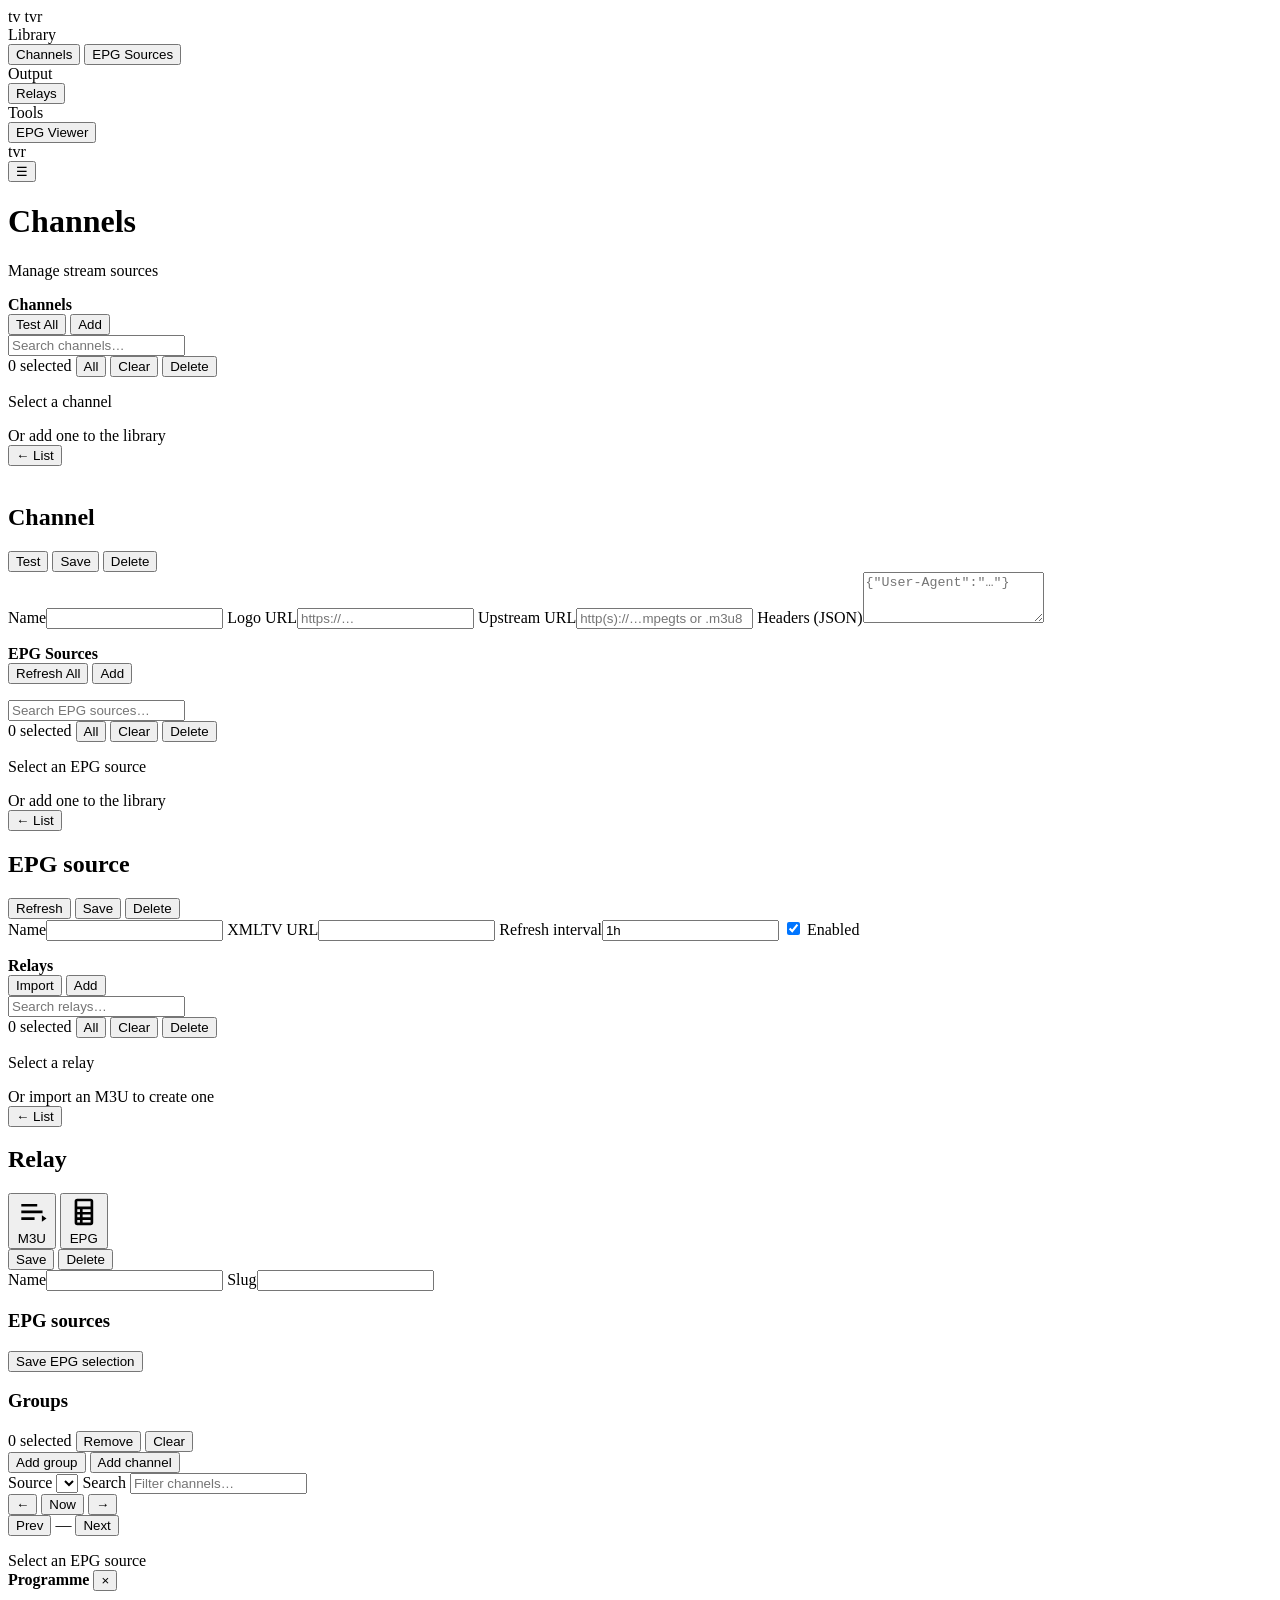
==== web/index.html @ 63063b4b "first working" ====
<!DOCTYPE html>
<html lang="en">
<head>
  <meta charset="UTF-8" />
  <meta name="viewport" content="width=device-width, initial-scale=1" />
  <title>tvr</title>
  <link rel="stylesheet" href="/assets/style.css" />
</head>
<body>
  <div id="toasts" class="toasts" aria-live="polite" aria-relevant="additions"></div>

  <div class="app">
    <aside class="sidebar" id="sidebar">
      <div class="sidebar-brand">
        <span class="brand-mark">tv</span>
        <span class="brand-name">tvr</span>
      </div>
      <nav class="sidebar-nav">
        <div class="nav-group">
          <div class="nav-label">Library</div>
          <button type="button" class="nav-item active" data-tab="channels">Channels</button>
          <button type="button" class="nav-item" data-tab="epgs">EPG Sources</button>
        </div>
        <div class="nav-group">
          <div class="nav-label">Output</div>
          <button type="button" class="nav-item" data-tab="relays">Relays</button>
        </div>
        <div class="nav-group">
          <div class="nav-label">Tools</div>
          <button type="button" class="nav-item" data-tab="epg-viewer">EPG Viewer</button>
        </div>
      </nav>
      <div class="sidebar-foot muted" id="sidebar-version">tvr</div>
    </aside>

    <div class="shell">
      <header class="topbar">
        <button type="button" class="icon-btn" id="sidebar-toggle" aria-label="Menu">☰</button>
        <div class="topbar-text">
          <h1 id="page-title">Channels</h1>
          <p class="muted" id="page-desc">Manage stream sources</p>
        </div>
      </header>

      <main>
        <!-- Channels: master-detail -->
        <section id="tab-channels" class="tab-panel active">
          <div class="md">
            <aside class="master">
              <div class="master-head">
                <div class="master-title-row">
                  <strong id="channel-count">Channels</strong>
                  <div class="row">
                    <button type="button" id="btn-test-all-channels">Test All</button>
                    <button type="button" class="primary" id="btn-new-channel">Add</button>
                  </div>
                </div>
                <input id="channel-search" type="search" placeholder="Search channels…" />
                <div class="bulk-bar hidden" id="channel-bulk">
                  <span class="bulk-count" id="channel-bulk-count">0 selected</span>
                  <button type="button" class="ghost" id="btn-channel-select-all">All</button>
                  <button type="button" class="ghost" id="btn-clear-channels">Clear</button>
                  <button type="button" class="danger" id="btn-del-channels">Delete</button>
                </div>
              </div>
              <div class="master-list" id="channel-list"></div>
            </aside>
            <section class="detail" id="channel-detail">
              <div class="detail-empty" id="channel-detail-empty">
                <p>Select a channel</p>
                <span class="muted">Or add one to the library</span>
              </div>
              <div class="detail-body hidden" id="channel-detail-body">
                <div class="detail-head">
                  <div class="detail-title-wrap detail-title-with-logo">
                    <button type="button" class="ghost back-btn" data-back="channels">← List</button>
                    <div class="detail-title-row">
                      <img id="channel-detail-logo" class="thumb lg hidden" alt="" />
                      <span id="channel-detail-logo-fallback" class="thumb lg placeholder" aria-hidden="true"></span>
                      <h2 id="channel-detail-title">Channel</h2>
                    </div>
                  </div>
                  <div class="row detail-actions">
                    <button type="button" id="btn-test-channel">Test</button>
                    <button type="submit" class="primary" id="channel-save" form="channel-form">Save</button>
                    <button type="button" class="danger" id="btn-del-channel">Delete</button>
                  </div>
                </div>
                <form id="channel-form" class="detail-form">
                  <input type="hidden" id="channel-id" />
                  <label>Name<input id="channel-name" required /></label>
                  <label>Logo URL<input id="channel-logo" placeholder="https://…" /></label>
                  <label>Upstream URL<input id="channel-url" required placeholder="http(s)://…mpegts or .m3u8" /></label>
                  <label>Headers (JSON)<textarea id="channel-headers" rows="3" placeholder='{"User-Agent":"…"}'></textarea></label>
                  <p class="muted" id="channel-meta"></p>
                  <p id="channel-error" class="error"></p>
                </form>
              </div>
            </section>
          </div>
        </section>

        <!-- EPGs: master-detail -->
        <section id="tab-epgs" class="tab-panel">
          <div class="md">
            <aside class="master">
              <div class="master-head">
                <div class="master-title-row">
                  <strong id="epg-count">EPG Sources</strong>
                  <div class="row">
                    <button type="button" id="btn-refresh-epg">Refresh All</button>
                    <button type="button" class="primary" id="btn-new-epg">Add</button>
                  </div>
                </div>
                <p class="muted status-line" id="epg-status"></p>
                <input id="epg-search" type="search" placeholder="Search EPG sources…" />
                <div class="bulk-bar hidden" id="epg-bulk">
                  <span class="bulk-count" id="epg-bulk-count">0 selected</span>
                  <button type="button" class="ghost" id="btn-epg-select-all">All</button>
                  <button type="button" class="ghost" id="btn-clear-epgs">Clear</button>
                  <button type="button" class="danger" id="btn-del-epgs">Delete</button>
                </div>
              </div>
              <div class="master-list" id="epg-list"></div>
            </aside>
            <section class="detail" id="epg-detail">
              <div class="detail-empty" id="epg-detail-empty">
                <p>Select an EPG source</p>
                <span class="muted">Or add one to the library</span>
              </div>
              <div class="detail-body hidden" id="epg-detail-body">
                <div class="detail-head">
                  <div class="detail-title-wrap">
                    <button type="button" class="ghost back-btn" data-back="epgs">← List</button>
                    <h2 id="epg-detail-title">EPG source</h2>
                  </div>
                  <div class="row detail-actions">
                    <button type="button" id="btn-refresh-epg-one">Refresh</button>
                    <button type="submit" class="primary" id="epg-save" form="epg-form">Save</button>
                    <button type="button" class="danger" id="btn-del-epg">Delete</button>
                  </div>
                </div>
                <form id="epg-form" class="detail-form">
                  <input type="hidden" id="epg-id" />
                  <label>Name<input id="epg-name" required /></label>
                  <label>XMLTV URL<input id="epg-url" required /></label>
                  <label>Refresh interval<input id="epg-interval" value="1h" /></label>
                  <label class="checkbox"><input id="epg-enabled" type="checkbox" checked /> Enabled</label>
                  <p class="muted" id="epg-meta"></p>
                  <p id="epg-error" class="error"></p>
                </form>
              </div>
            </section>
          </div>
        </section>

        <!-- Relays: master-detail -->
        <section id="tab-relays" class="tab-panel">
          <div class="md">
            <aside class="master">
              <div class="master-head">
                <div class="master-title-row">
                  <strong id="relay-count">Relays</strong>
                  <div class="row">
                    <button type="button" id="btn-import-m3u">Import</button>
                    <button type="button" class="primary" id="btn-new-relay">Add</button>
                  </div>
                </div>
                <input id="relay-search" type="search" placeholder="Search relays…" />
                <div class="bulk-bar hidden" id="relay-bulk">
                  <span class="bulk-count" id="relay-bulk-count">0 selected</span>
                  <button type="button" class="ghost" id="btn-relay-select-all">All</button>
                  <button type="button" class="ghost" id="btn-clear-relays">Clear</button>
                  <button type="button" class="danger" id="btn-del-relays">Delete</button>
                </div>
              </div>
              <div class="master-list" id="relay-list"></div>
            </aside>
            <section class="detail" id="relay-detail">
              <div class="detail-empty" id="relay-detail-empty">
                <p>Select a relay</p>
                <span class="muted">Or import an M3U to create one</span>
              </div>
              <div class="detail-body hidden" id="relay-editor">
                <div class="detail-head">
                  <div>
                    <button type="button" class="ghost back-btn" data-back="relays">← List</button>
                    <h2 id="relay-editor-title">Relay</h2>
                    <div class="row link-row">
                      <button type="button" class="copy-btn" id="btn-copy-playlist" title="Copy M3U URL">
                        <svg class="btn-icon" viewBox="0 0 24 24" aria-hidden="true"><path fill="currentColor" d="M4 6h12v2H4V6zm0 5h16v2H4v-2zm0 5h10v2H4v-2zm15.5-1.5 3.5 2.5-3.5 2.5v-5z"/></svg>
                        M3U
                      </button>
                      <button type="button" class="copy-btn" id="btn-copy-epg" title="Copy EPG URL">
                        <svg class="btn-icon" viewBox="0 0 24 24" aria-hidden="true"><path fill="currentColor" d="M7 2h10a2 2 0 0 1 2 2v16a2 2 0 0 1-2 2H7a2 2 0 0 1-2-2V4a2 2 0 0 1 2-2zm0 2v4h10V4H7zm0 6v2h2v-2H7zm4 0v2h6v-2h-6zm-4 4v2h2v-2H7zm4 0v2h6v-2h-6zm-4 4v2h2v-2H7zm4 0v2h6v-2h-6z"/></svg>
                        EPG
                      </button>
                    </div>
                  </div>
                  <div class="row detail-actions">
                    <button type="button" class="primary" id="btn-save-relay">Save</button>
                    <button type="button" class="danger" id="btn-del-relay">Delete</button>
                  </div>
                </div>

                <div class="editor-grid">
                  <label>Name<input id="relay-name" /></label>
                  <label>Slug<input id="relay-slug" /></label>
                </div>

                <h3 class="section-title">EPG sources</h3>
                <div id="relay-epg-checks" class="checks"></div>
                <div class="row editor-actions">
                  <button type="button" id="btn-save-relay-epg">Save EPG selection</button>
                </div>

                <div class="lineup-head">
                  <h3 class="section-title">Groups</h3>
                  <div class="bulk-bar hidden" id="member-bulk">
                    <span class="bulk-count" id="member-bulk-count">0 selected</span>
                    <button type="button" class="danger" id="btn-del-members">Remove</button>
                    <button type="button" class="ghost" id="btn-clear-members">Clear</button>
                  </div>
                  <div class="row">
                    <button type="button" id="btn-add-group">Add group</button>
                    <button type="button" class="primary" id="btn-add-member">Add channel</button>
                  </div>
                </div>
                <div id="relay-lineup" class="lineup"></div>
              </div>
            </section>
          </div>
        </section>

        <!-- Tools: EPG Viewer -->
        <section id="tab-epg-viewer" class="tab-panel">
          <div class="viewer">
            <div class="viewer-toolbar">
              <label class="viewer-field">
                <span>Source</span>
                <select id="viewer-source"></select>
              </label>
              <label class="viewer-field grow">
                <span>Search</span>
                <input id="viewer-search" type="search" placeholder="Filter channels…" />
              </label>
              <div class="row viewer-nav">
                <button type="button" id="viewer-prev" title="Previous 6 hours">←</button>
                <button type="button" id="viewer-now">Now</button>
                <button type="button" id="viewer-next" title="Next 6 hours">→</button>
              </div>
              <div class="row viewer-page">
                <button type="button" id="viewer-page-prev">Prev</button>
                <span class="muted" id="viewer-page-label">—</span>
                <button type="button" id="viewer-page-next">Next</button>
              </div>
            </div>
            <p class="muted status-line" id="viewer-status"></p>
            <div class="viewer-body" id="viewer-body">
              <div class="empty-list">Select an EPG source</div>
            </div>
            <aside class="viewer-detail hidden" id="viewer-detail" tabindex="-1">
              <div class="viewer-detail-head">
                <strong id="viewer-detail-title">Programme</strong>
                <button type="button" class="ghost" id="viewer-detail-close" aria-label="Close">×</button>
              </div>
              <p class="muted" id="viewer-detail-meta"></p>
              <p id="viewer-detail-desc"></p>
            </aside>
          </div>
        </section>
      </main>
    </div>
  </div>

  <dialog id="relay-dialog">
    <form method="dialog">
      <h3>New relay</h3>
      <label>Name<input id="new-relay-name" required /></label>
      <label>Slug<input id="new-relay-slug" placeholder="optional" /></label>
      <div class="actions">
        <button type="button" id="relay-cancel">Cancel</button>
        <button class="primary" id="relay-create">Create</button>
      </div>
      <p id="relay-error" class="error"></p>
    </form>
  </dialog>

  <dialog id="member-dialog">
    <form method="dialog">
      <h3 id="member-dialog-title">Relay channel</h3>
      <input type="hidden" id="member-id" />
      <label>Channel
        <select id="member-channel"></select>
      </label>
      <label>Group
        <select id="member-group"></select>
      </label>
      <label>EPG source
        <select id="member-epg-source"><option value="">(none)</option></select>
      </label>
      <label>tvg-id
        <input id="member-tvg-id" list="tvg-suggestions" placeholder="search or type" />
        <datalist id="tvg-suggestions"></datalist>
      </label>
      <div class="actions">
        <button type="button" id="member-cancel">Cancel</button>
        <button class="primary" id="member-save">Save</button>
      </div>
      <p id="member-error" class="error"></p>
    </form>
  </dialog>

  <dialog id="import-dialog">
    <form method="dialog">
      <h3>Import M3U as new relay</h3>
      <label>Relay name<input id="import-relay-name" placeholder="Imported Relay" /></label>
      <label>Relay slug<input id="import-relay-slug" placeholder="optional" /></label>
      <label>M3U URL<input id="import-url" placeholder="https://example.com/playlist.m3u" /></label>
      <label>Or upload file<input id="import-file" type="file" accept=".m3u,.m3u8,text/plain" /></label>
      <label>Or paste<textarea id="import-content" rows="6"></textarea></label>
      <label class="checkbox"><input id="import-ignore-groups" type="checkbox" /> Ignore original groups</label>
      <label class="checkbox"><input id="import-epg" type="checkbox" checked /> Import url-tvg as EPG sources</label>
      <div class="actions">
        <button type="button" id="import-cancel">Cancel</button>
        <button class="primary" id="import-save">Import</button>
      </div>
      <p id="import-error" class="error"></p>
    </form>
  </dialog>

  <script src="/assets/timeline.js"></script>
  <script src="/assets/state.js"></script>
  <script src="/assets/core.js"></script>
  <script src="/assets/channels.js"></script>
  <script src="/assets/epgs.js"></script>
  <script src="/assets/relays.js"></script>
  <script src="/assets/viewer.js"></script>
  <script src="/assets/app.js"></script>
</body>
</html>
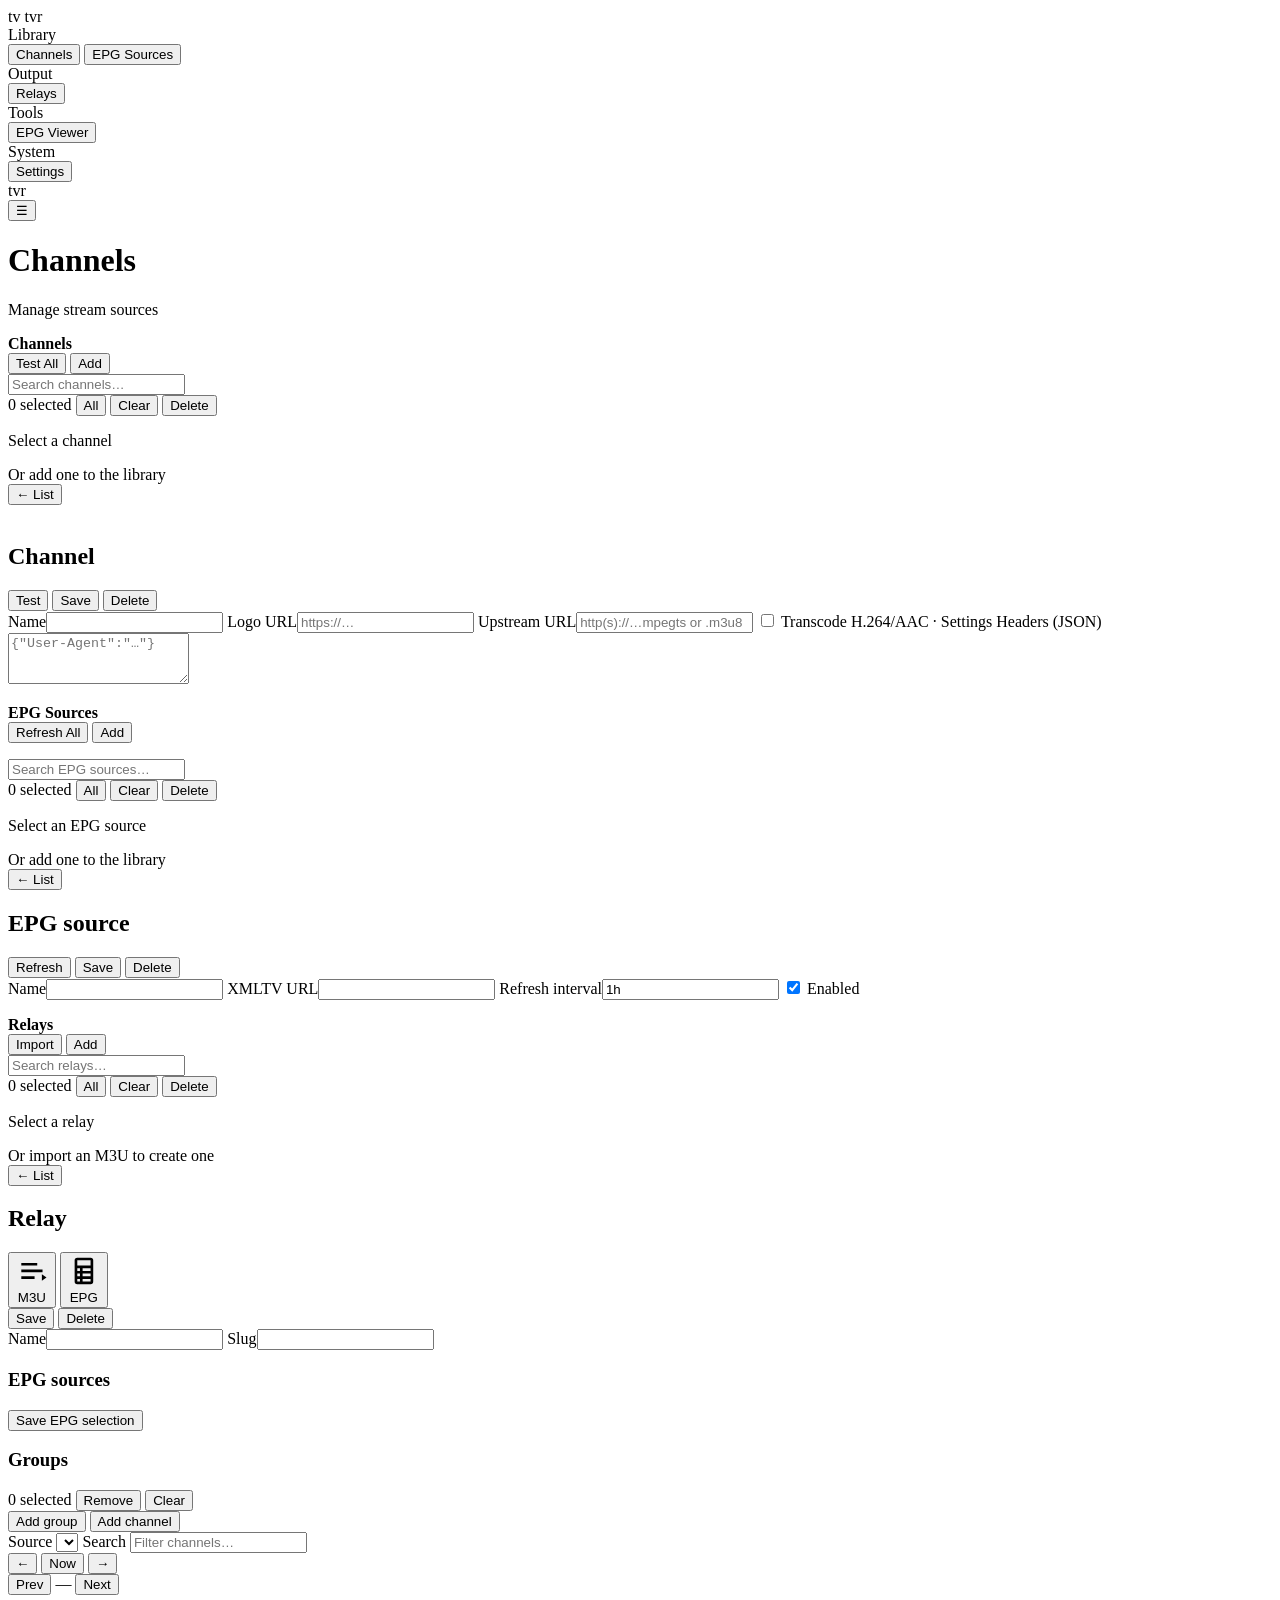
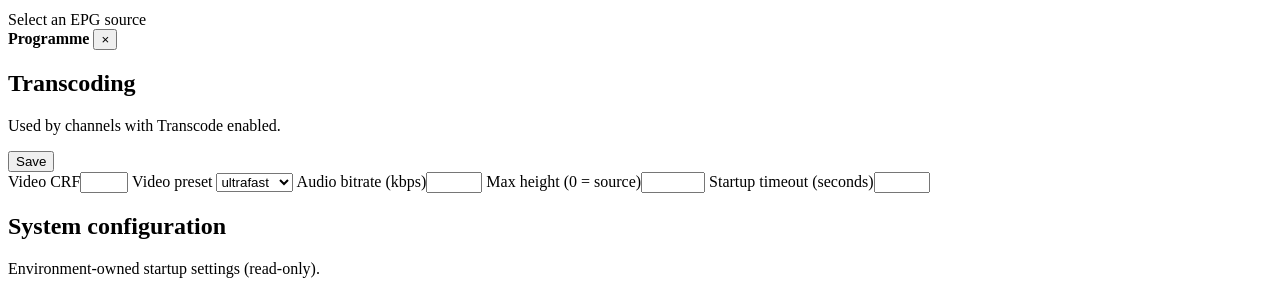
==== commit 3bb28493: "feat: support transcoding" ====
--- a/web/index.html
+++ b/web/index.html
@@ -29,6 +29,10 @@
           <div class="nav-label">Tools</div>
           <button type="button" class="nav-item" data-tab="epg-viewer">EPG Viewer</button>
         </div>
+        <div class="nav-group">
+          <div class="nav-label">System</div>
+          <button type="button" class="nav-item" data-tab="settings">Settings</button>
+        </div>
       </nav>
       <div class="sidebar-foot muted" id="sidebar-version">tvr</div>
     </aside>
@@ -91,6 +95,10 @@
                   <label>Name<input id="channel-name" required /></label>
                   <label>Logo URL<input id="channel-logo" placeholder="https://…" /></label>
                   <label>Upstream URL<input id="channel-url" required placeholder="http(s)://…mpegts or .m3u8" /></label>
+                  <label class="checkbox">
+                    <input id="channel-transcode" type="checkbox" />
+                    Transcode <span class="muted field-hint">H.264/AAC · Settings</span>
+                  </label>
                   <label>Headers (JSON)<textarea id="channel-headers" rows="3" placeholder='{"User-Agent":"…"}'></textarea></label>
                   <p class="muted" id="channel-meta"></p>
                   <p id="channel-error" class="error"></p>
@@ -267,6 +275,50 @@
               <p class="muted" id="viewer-detail-meta"></p>
               <p id="viewer-detail-desc"></p>
             </aside>
+          </div>
+        </section>
+
+        <section id="tab-settings" class="tab-panel">
+          <div class="settings-page">
+            <form id="settings-form" class="settings-card">
+              <div class="settings-card-head">
+                <div class="settings-card-title">
+                  <h2>Transcoding</h2>
+                  <p class="muted">Used by channels with Transcode enabled. <span id="settings-ffmpeg-status"></span></p>
+                </div>
+                <button type="submit" class="primary" id="settings-save">Save</button>
+              </div>
+              <div class="settings-grid">
+                <label>Video CRF<input id="settings-crf" type="number" min="0" max="51" step="1" required /></label>
+                <label>Video preset
+                  <select id="settings-preset">
+                    <option value="ultrafast">ultrafast</option>
+                    <option value="superfast">superfast</option>
+                    <option value="veryfast">veryfast</option>
+                    <option value="faster">faster</option>
+                    <option value="fast">fast</option>
+                    <option value="medium">medium</option>
+                    <option value="slow">slow</option>
+                    <option value="slower">slower</option>
+                    <option value="veryslow">veryslow</option>
+                  </select>
+                </label>
+                <label>Audio bitrate (kbps)<input id="settings-audio-bitrate" type="number" min="32" max="512" step="1" required /></label>
+                <label>Max height (0 = source)<input id="settings-max-height" type="number" min="0" max="4320" step="2" required /></label>
+                <label>Startup timeout (seconds)<input id="settings-startup-timeout" type="number" min="1" max="300" step="1" required /></label>
+              </div>
+              <p id="settings-error" class="error"></p>
+            </form>
+
+            <section class="settings-card">
+              <div class="settings-card-head">
+                <div class="settings-card-title">
+                  <h2>System configuration</h2>
+                  <p class="muted">Environment-owned startup settings (read-only).</p>
+                </div>
+              </div>
+              <dl class="settings-readonly" id="settings-system"></dl>
+            </section>
           </div>
         </section>
       </main>
@@ -336,6 +388,7 @@
   <script src="/assets/epgs.js"></script>
   <script src="/assets/relays.js"></script>
   <script src="/assets/viewer.js"></script>
+  <script src="/assets/settings.js"></script>
   <script src="/assets/app.js"></script>
 </body>
 </html>
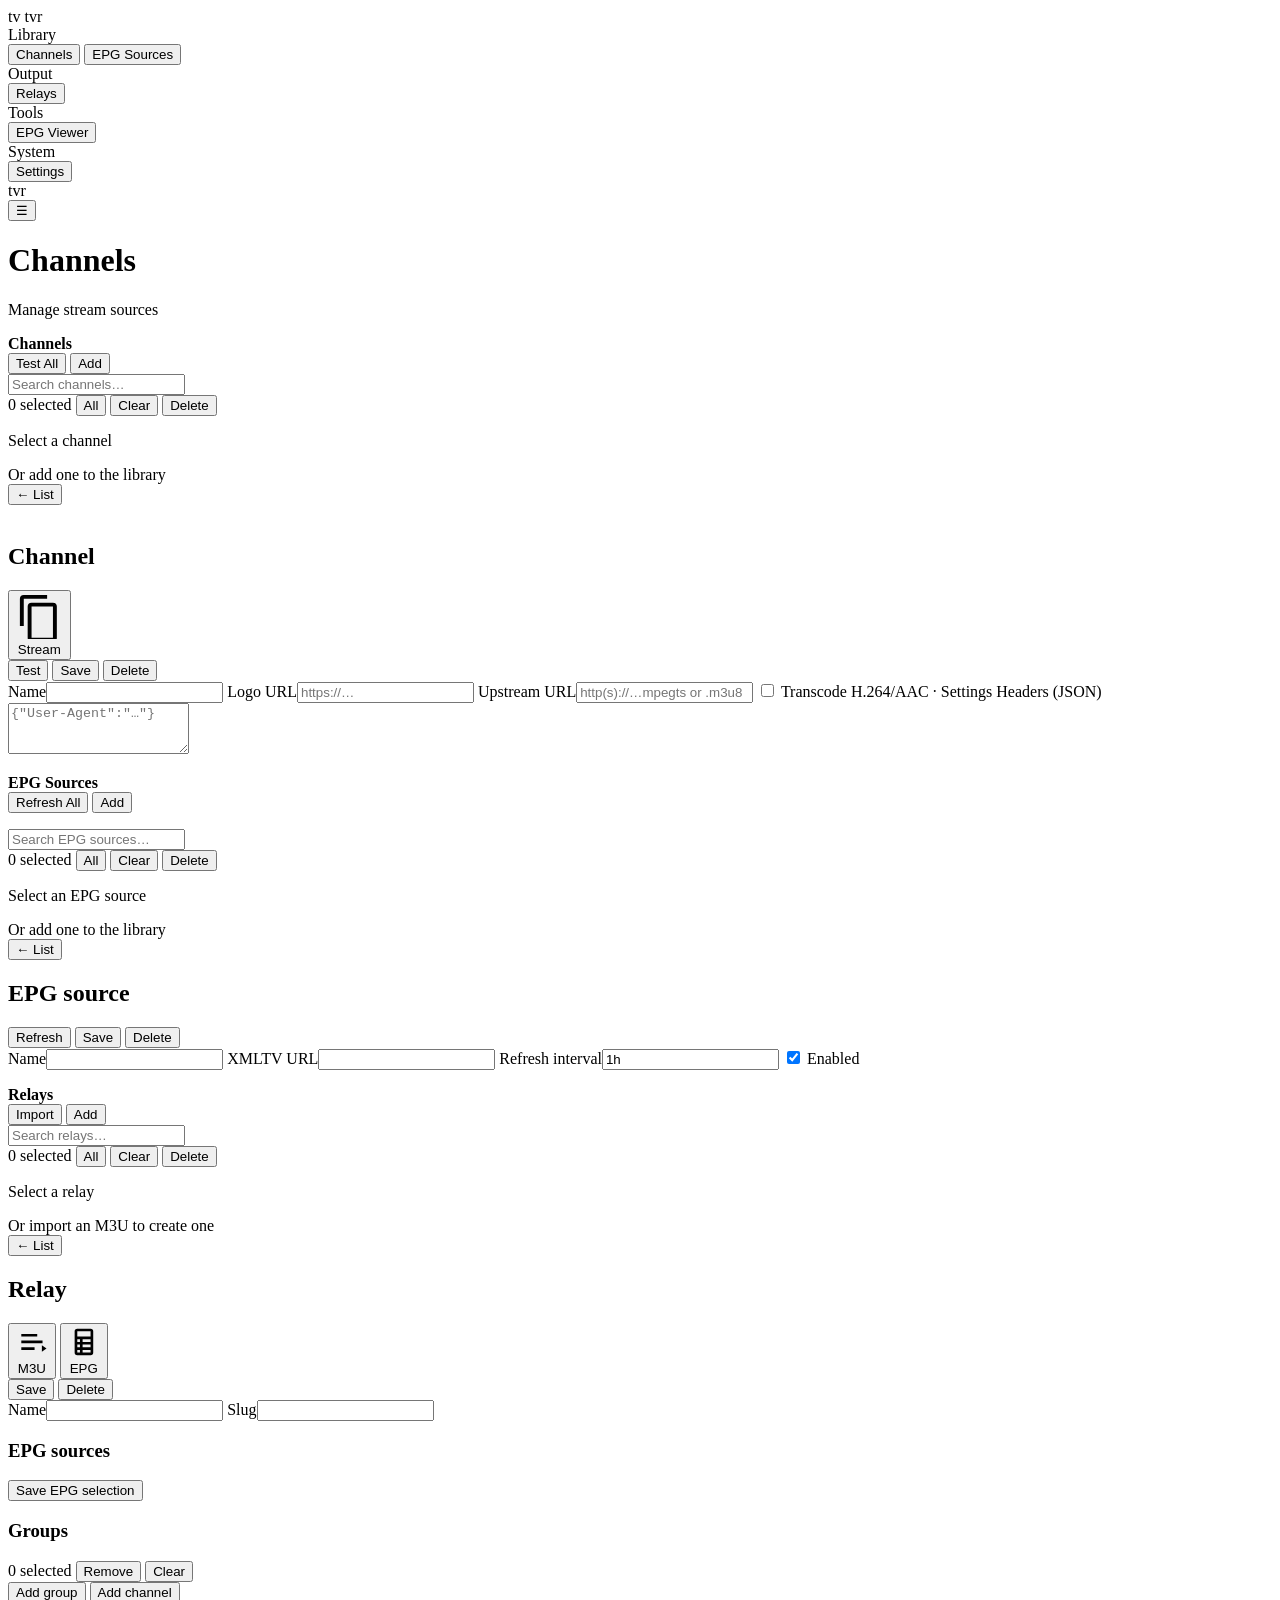
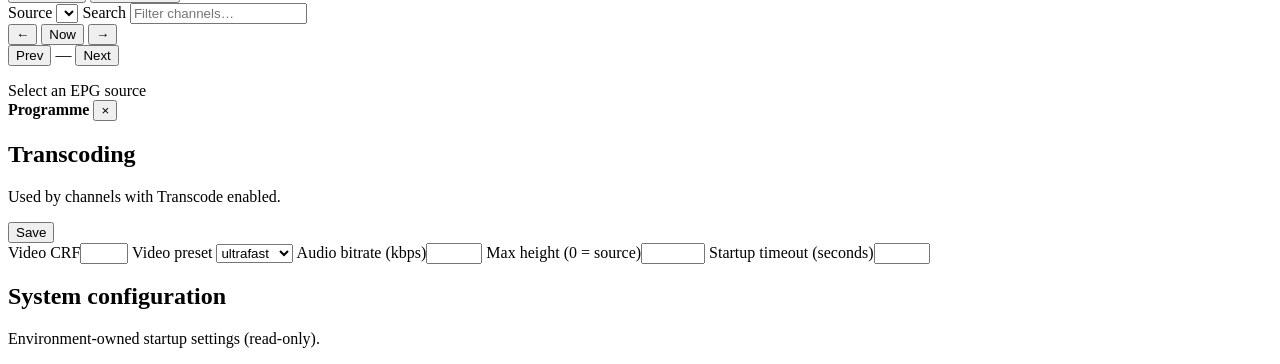
==== commit 0f404d2e: "ui: add stream link for each source channel" ====
--- a/web/index.html
+++ b/web/index.html
@@ -83,6 +83,12 @@
                       <span id="channel-detail-logo-fallback" class="thumb lg placeholder" aria-hidden="true"></span>
                       <h2 id="channel-detail-title">Channel</h2>
                     </div>
+                    <div class="row link-row hidden" id="channel-link-row">
+                      <button type="button" class="copy-btn" id="btn-copy-channel-stream" title="Copy stream URL">
+                        <svg class="btn-icon" viewBox="0 0 24 24" aria-hidden="true"><path fill="currentColor" d="M16 1H4a2 2 0 0 0-2 2v14h2V3h12V1zm3 4H8a2 2 0 0 0-2 2v16a2 2 0 0 0 2 2h11a2 2 0 0 0 2-2V7a2 2 0 0 0-2-2zm0 18H8V7h11v16z"/></svg>
+                        Stream
+                      </button>
+                    </div>
                   </div>
                   <div class="row detail-actions">
                     <button type="button" id="btn-test-channel">Test</button>
